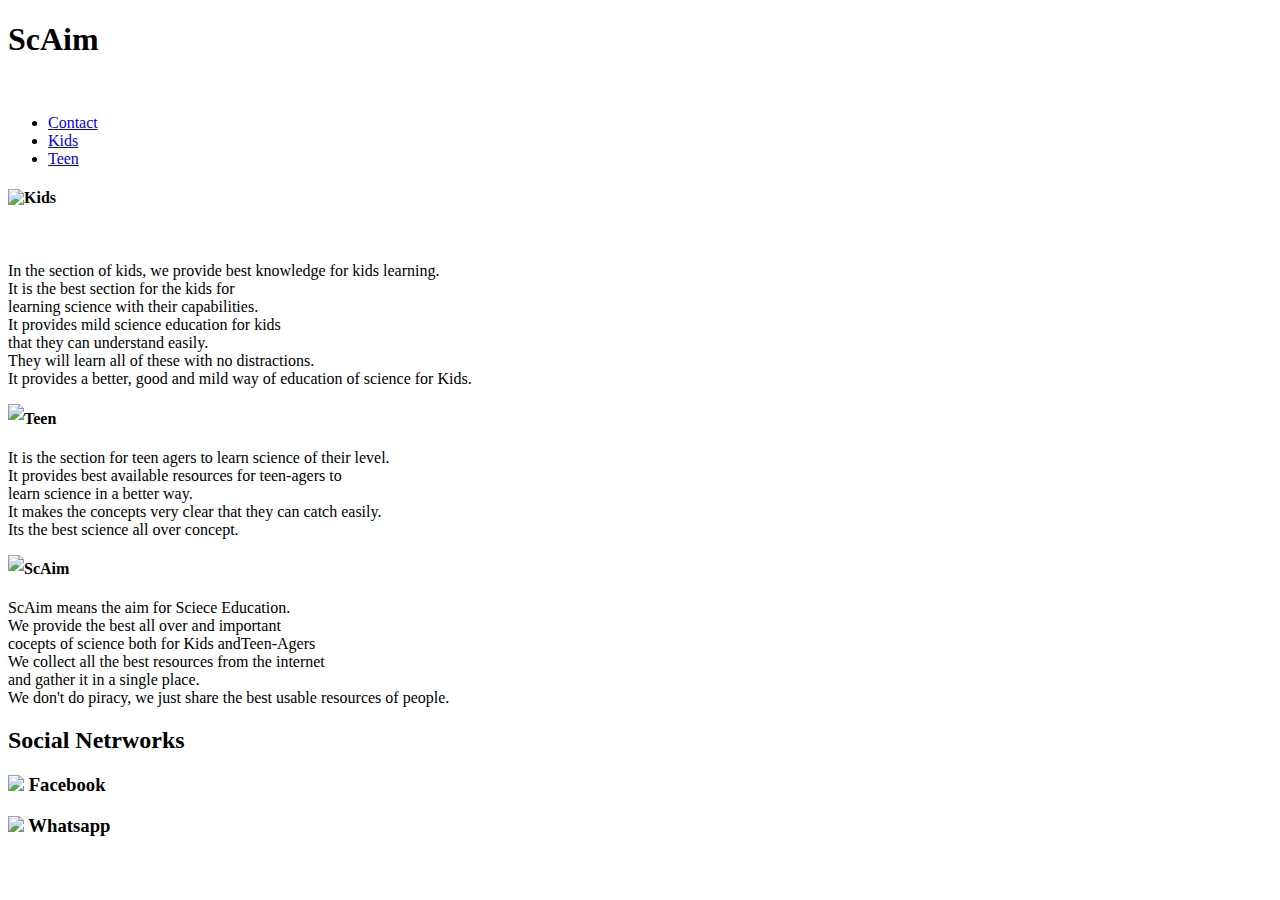
==== index.html @ be64b10a "Add files via upload" ====
<!Doctype html>
<html>
 <head>
    <link rel="stylesheet"
	 type="text/css"
	 href="E:\Najis\Docs\ScAim\CSS\main.css" />
	<link rel="favicon"
	 type="icon/png"
	 href="" />
  <title> ScAim </title>
 </head>
 <body>
  <article id="header">
  <h1> ScAim </h1>
    <img src="" alt="" />
  <ul>
	 <li id="a"><a href="contact.html"> Contact </a></li>
	 <li id="b"><a href="kids.html"> Kids </a></li>
	 <li id="c"><a href="teen.html"> Teen </a></li>
  </ul>	 
  </article>
  <article id="content">
    <img src="E:/Najis/Docs/ScAim/Icons/li.png" align="left" />
    <h4 id="k"> Kids </h4><br>
	  <p>In the section of kids, we provide best knowledge for kids learning.<br>
         It is the best section for the kids for<br>		 
		 learning science with their capabilities.<br>
         It provides mild science education for kids<br>
		 that they can understand easily.<br>
         They will learn all of these with no distractions.<br>
         It provides a better, good and mild way of education of science
         for Kids. 		 </p>
	<img src="E:/Najis/Docs/ScAim/Icons/li.png" align="left" />
	<h4 id="t"> Teen </h4>
	  <p>It is the section for teen agers to learn science of their level.<br>
         It provides best available resources for teen-agers to<br>
		 learn science in a better way.<br>
         It makes the concepts very clear that they can catch easily.<br>
         Its the best science all over concept.<br>		 </p>
	<img src="E:/Najis/Docs/ScAim/Icons/li.png" align="left" />
	<h4 id="s"> ScAim </h4>
	  <p>ScAim means the aim for Sciece Education.<br>
         We provide the best all over and important<br>
		 cocepts of science both for Kids andTeen-Agers<br>
         We collect all the best resources from the internet<br>
		 and gather it in a single place.<br>
         We don't do piracy, we just share the best usable resources of people.<br>		 </p>
  </article>
  <article id="footer" class="column">
    <h2> Social Netrworks </h2>
	  <h3><img src="E:/Najis/Docs/ScAim/Icons/fa.png" /> Facebook </h3>
	  <h3><img src="E:/Najis/Docs/ScAim/Icons/wh.png" /> Whatsapp </h3>
  </article>
 </body>
</html>
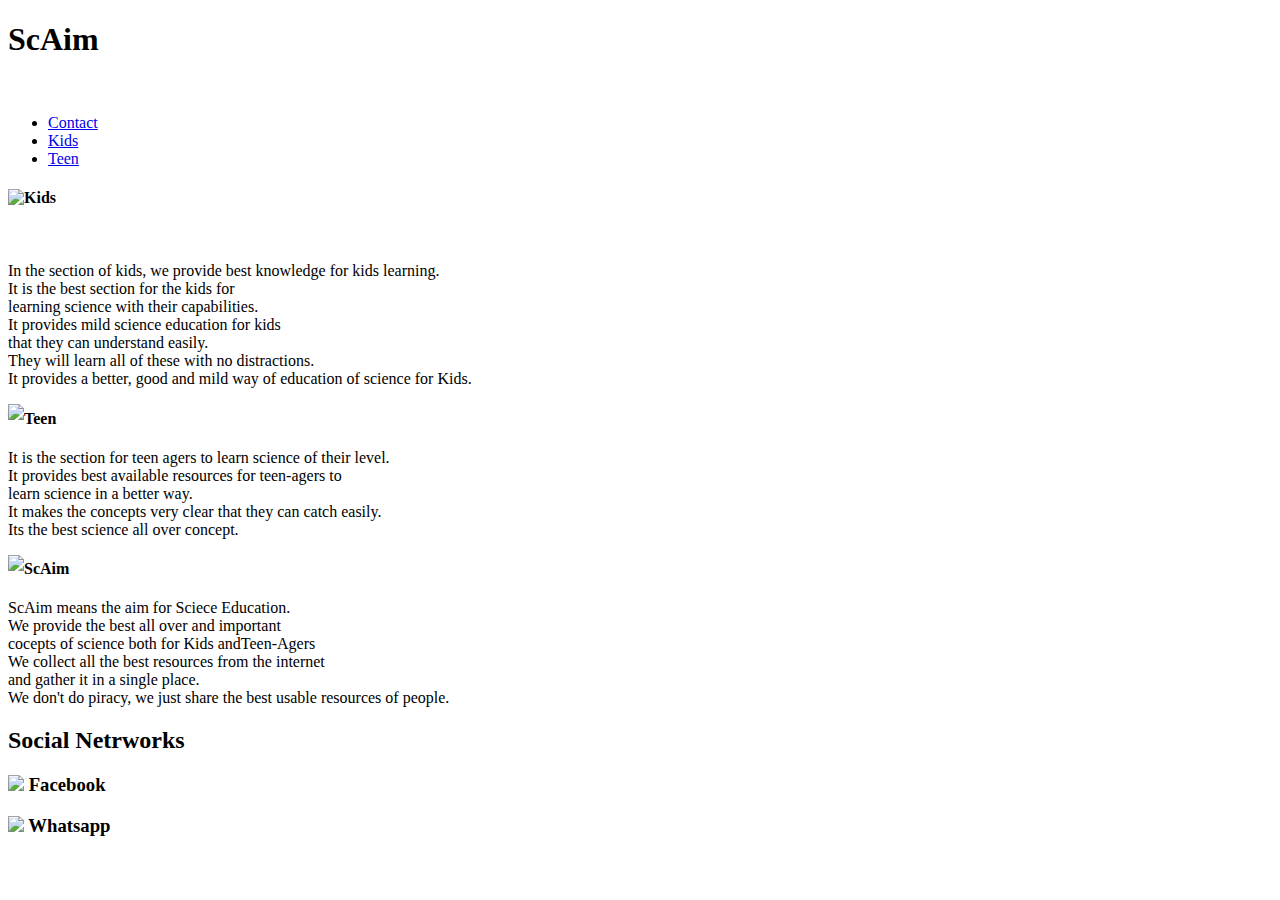
==== commit 2d513434: "Update index.html" ====
--- a/index.html
+++ b/index.html
@@ -3,7 +3,7 @@
  <head>
     <link rel="stylesheet"
 	 type="text/css"
-	 href="E:\Najis\Docs\ScAim\CSS\main.css" />
+	 href="/scaim/ScAim/CSS/main.css" />
 	<link rel="favicon"
 	 type="icon/png"
 	 href="" />
@@ -20,7 +20,7 @@
   </ul>	 
   </article>
   <article id="content">
-    <img src="E:/Najis/Docs/ScAim/Icons/li.png" align="left" />
+    <img src="/scaim/ScAim/Icons/li.png" align="left" />
     <h4 id="k"> Kids </h4><br>
 	  <p>In the section of kids, we provide best knowledge for kids learning.<br>
          It is the best section for the kids for<br>		 
@@ -30,14 +30,14 @@
          They will learn all of these with no distractions.<br>
          It provides a better, good and mild way of education of science
          for Kids. 		 </p>
-	<img src="E:/Najis/Docs/ScAim/Icons/li.png" align="left" />
+	<img src="/scaim/Najis/Docs/ScAim/Icons/li.png" align="left" />
 	<h4 id="t"> Teen </h4>
 	  <p>It is the section for teen agers to learn science of their level.<br>
          It provides best available resources for teen-agers to<br>
 		 learn science in a better way.<br>
          It makes the concepts very clear that they can catch easily.<br>
          Its the best science all over concept.<br>		 </p>
-	<img src="E:/Najis/Docs/ScAim/Icons/li.png" align="left" />
+	<img src="/scaim/Najis/Docs/ScAim/Icons/li.png" align="left" />
 	<h4 id="s"> ScAim </h4>
 	  <p>ScAim means the aim for Sciece Education.<br>
          We provide the best all over and important<br>
@@ -48,8 +48,8 @@
   </article>
   <article id="footer" class="column">
     <h2> Social Netrworks </h2>
-	  <h3><img src="E:/Najis/Docs/ScAim/Icons/fa.png" /> Facebook </h3>
-	  <h3><img src="E:/Najis/Docs/ScAim/Icons/wh.png" /> Whatsapp </h3>
+	  <h3><img src="/scaim/ScAim/Icons/fa.png" /> Facebook </h3>
+	  <h3><img src="scaim/ScAim/Icons/wh.png" /> Whatsapp </h3>
   </article>
  </body>
-</html>+</html>
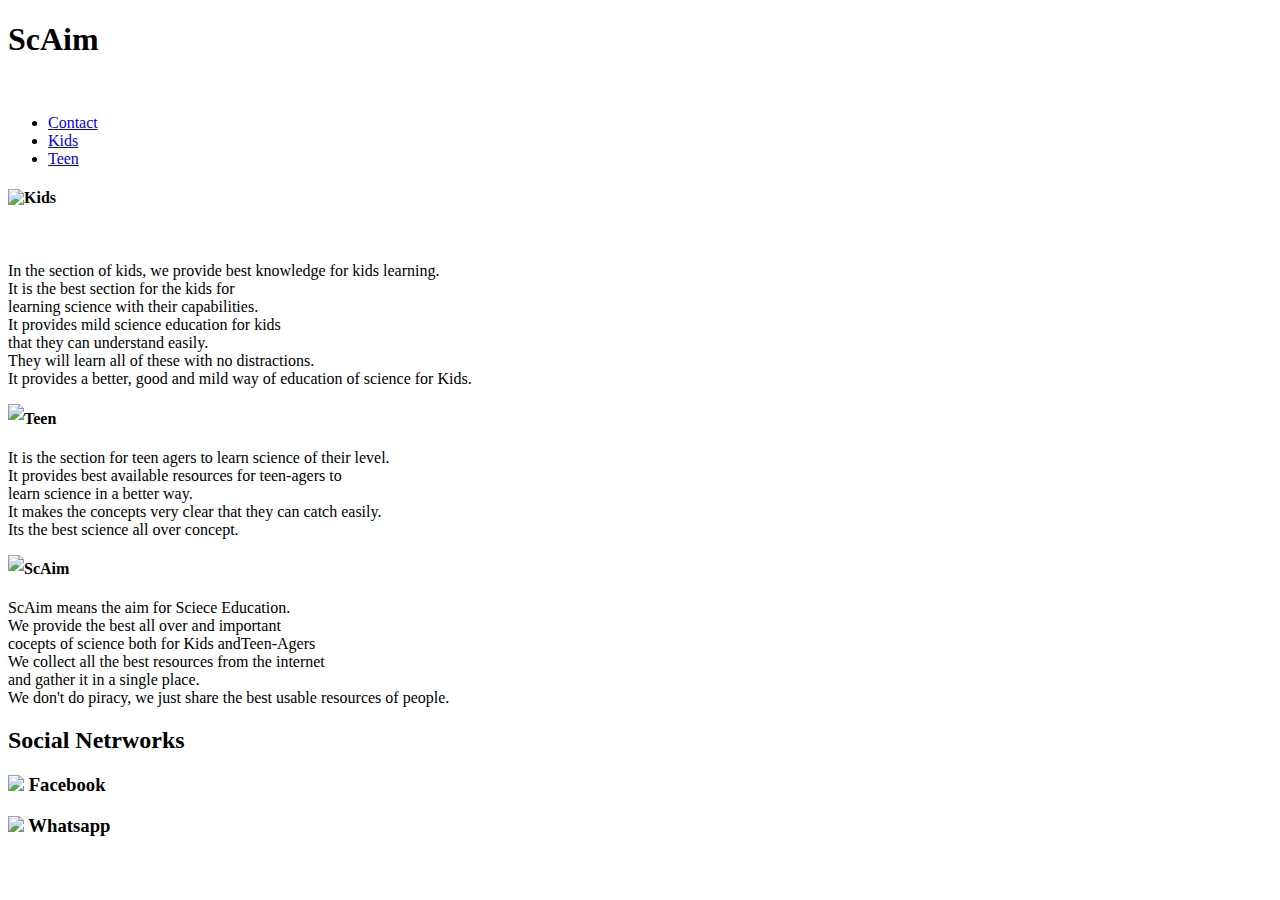
==== commit 562677c7: "Update index.html" ====
--- a/index.html
+++ b/index.html
@@ -14,9 +14,9 @@
   <h1> ScAim </h1>
     <img src="" alt="" />
   <ul>
-	 <li id="a"><a href="contact.html"> Contact </a></li>
-	 <li id="b"><a href="kids.html"> Kids </a></li>
-	 <li id="c"><a href="teen.html"> Teen </a></li>
+	 <li id="a"><a href="/scaim/ScAim/HTML/contact.html"> Contact </a></li>
+	 <li id="b"><a href="/scaim/ScAim/HTML/kids.html"> Kids </a></li>
+	 <li id="c"><a href="/scaim/ScAim/HTML/teen.html"> Teen </a></li>
   </ul>	 
   </article>
   <article id="content">
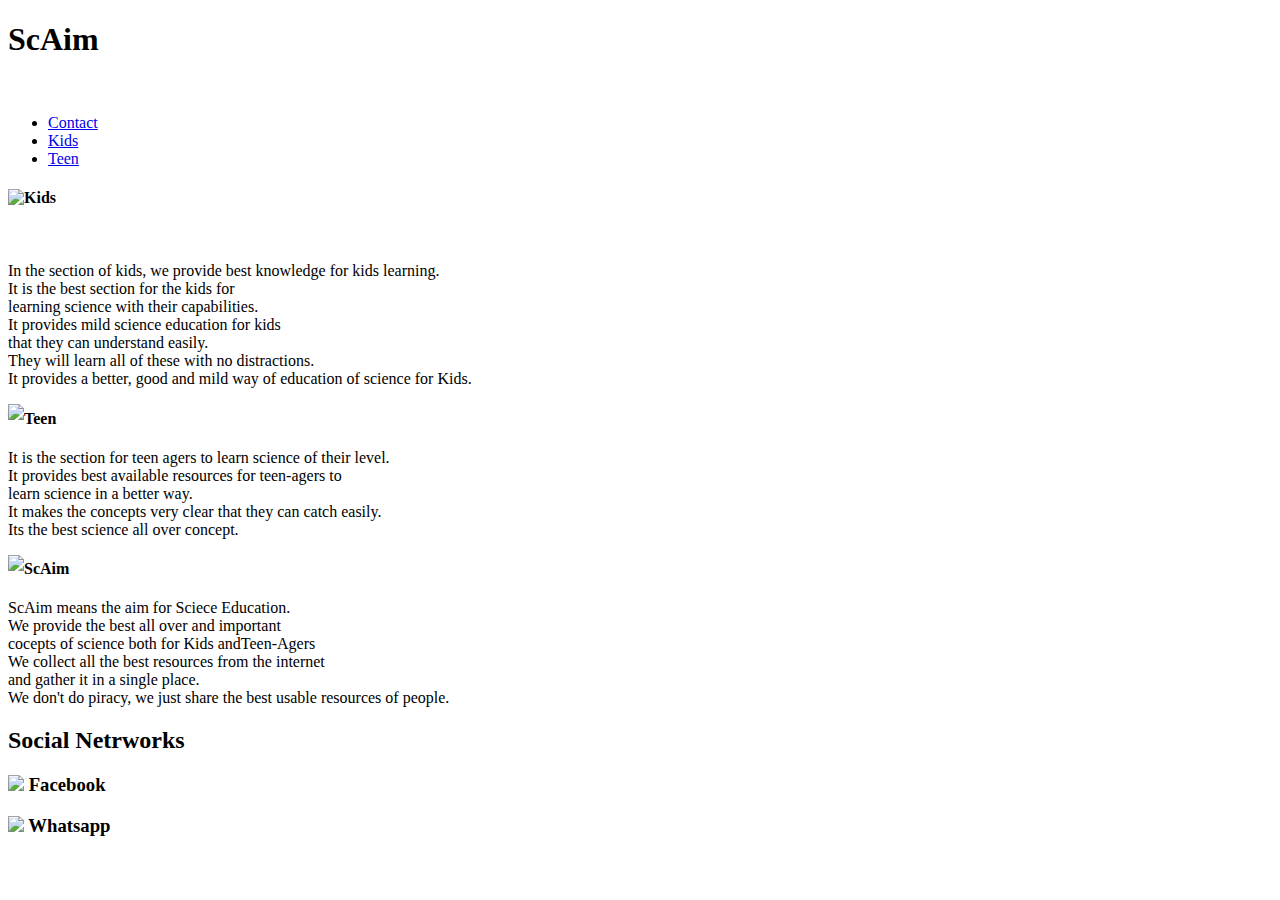
==== commit 5c963fcb: "Update index.html" ====
--- a/index.html
+++ b/index.html
@@ -7,6 +7,7 @@
 	<link rel="favicon"
 	 type="icon/png"
 	 href="" />
+<meta name="viewpot" content="widht=device-width, initial-scale=1" /> 
   <title> ScAim </title>
  </head>
  <body>
